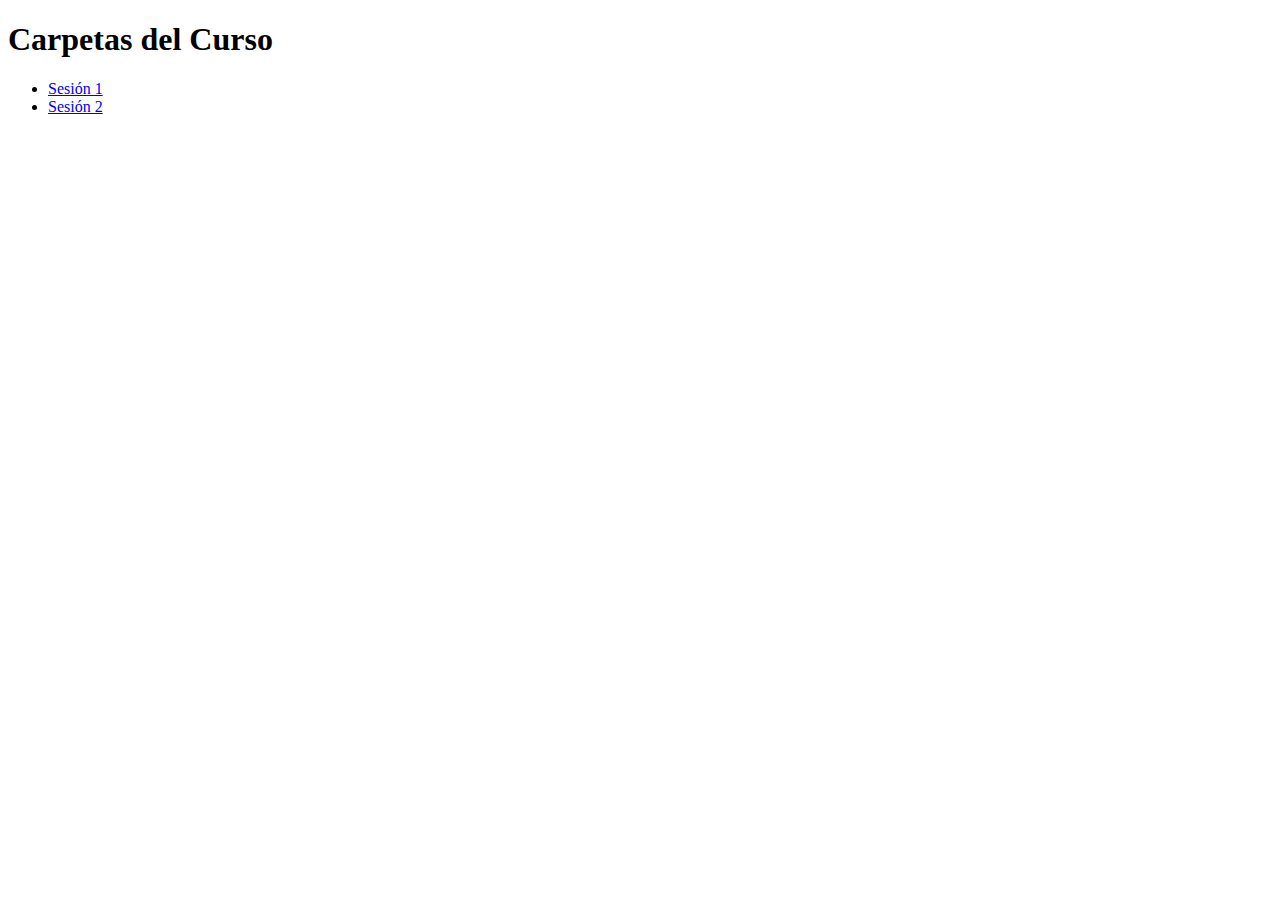
==== index.html @ 56b07d72 "Modificacion para que se viera la carpeta 1" ====
<!DOCTYPE html>
<html lang="en">
<head>
    <meta charset="UTF-8">
    <meta name="viewport" content="width=device-width, initial-scale=1.0">
    <title>Carpetas del Curso</title>
</head>
<body>
    

    <h1>Carpetas del Curso</h1>

        <ul>
            <li>
                <a href="sesion1/index.html">Sesión 1</a>
            </li>
            <li>
                <a href="sesion2/index.html">Sesión 2</a>
            </li>
            
        </ul>

</body>
</html>
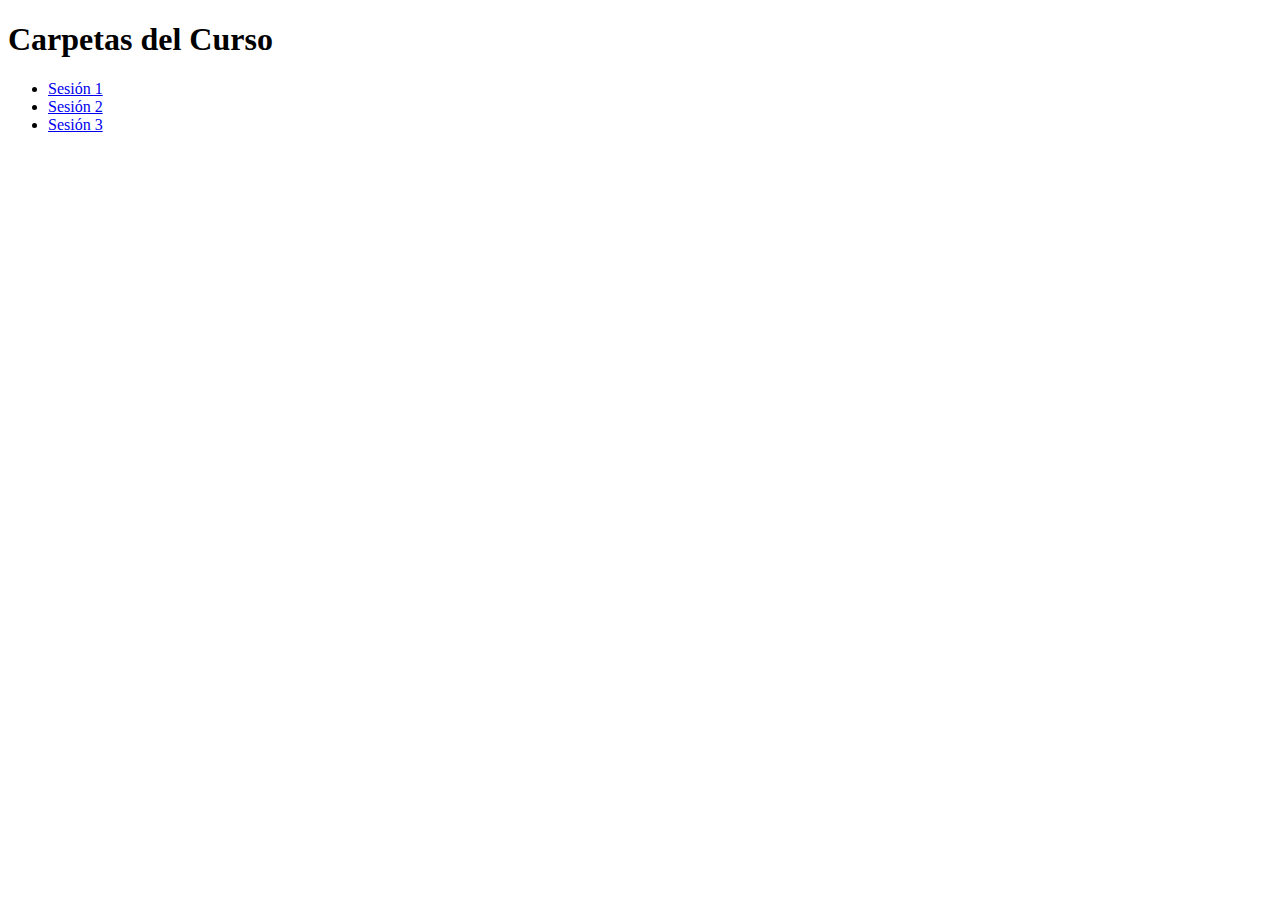
==== commit aa372dfd: "Agregar sesion 3" ====
--- a/index.html
+++ b/index.html
@@ -17,6 +17,9 @@
             <li>
                 <a href="sesion2/index.html">Sesión 2</a>
             </li>
+            <li>
+                <a href="sesion3/index.html">Sesión 3</a>
+            </li>
             
         </ul>
 
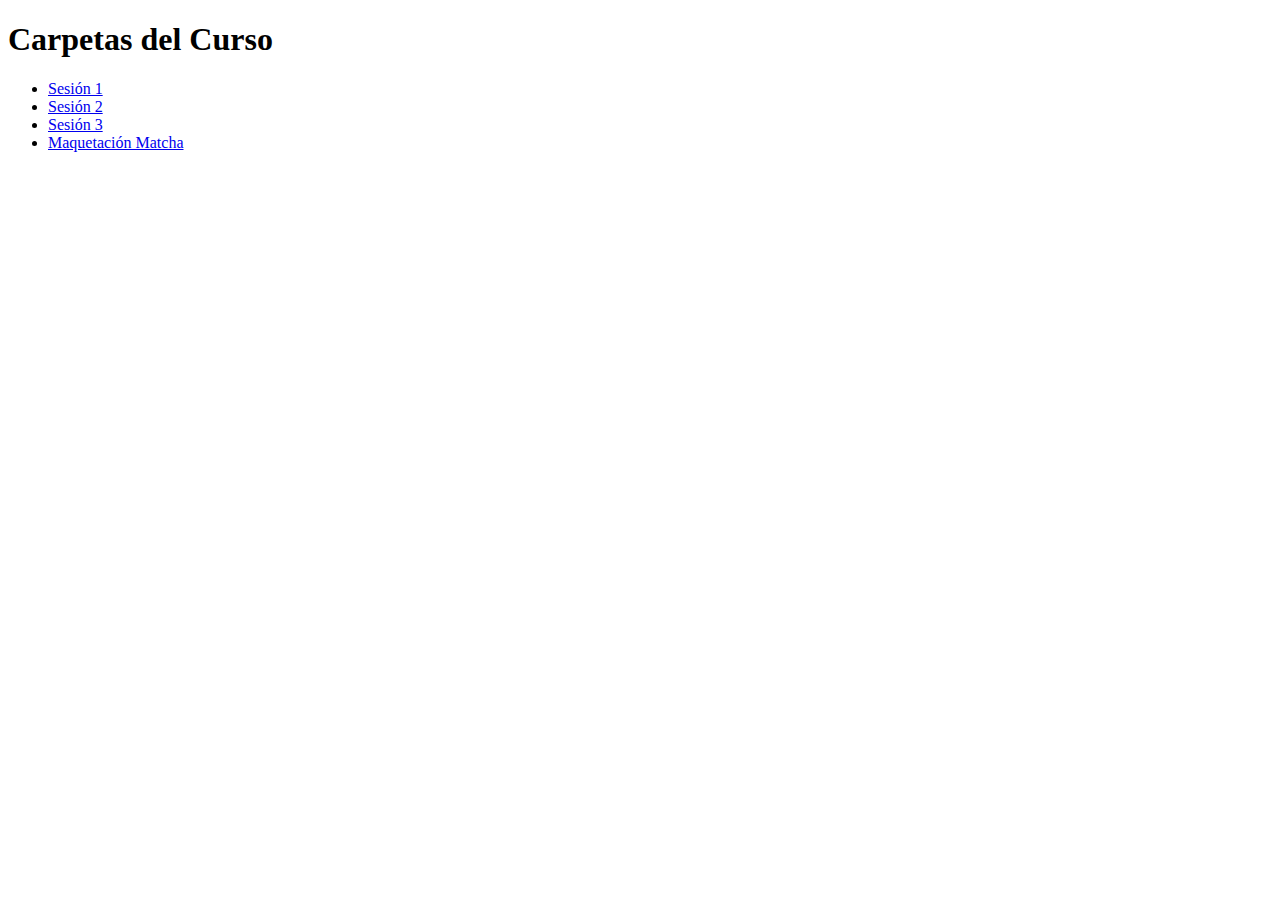
==== commit 61112741: "Maketacion Matcha" ====
--- a/index.html
+++ b/index.html
@@ -1,6 +1,7 @@
 <!DOCTYPE html>
 <html lang="en">
 <head>
+ 
     <meta charset="UTF-8">
     <meta name="viewport" content="width=device-width, initial-scale=1.0">
     <title>Carpetas del Curso</title>
@@ -20,6 +21,10 @@
             <li>
                 <a href="sesion3/index.html">Sesión 3</a>
             </li>
+
+            <li>
+                <a href="Matcha/index.html">Maquetación Matcha</a>
+            </li>
             
         </ul>
 
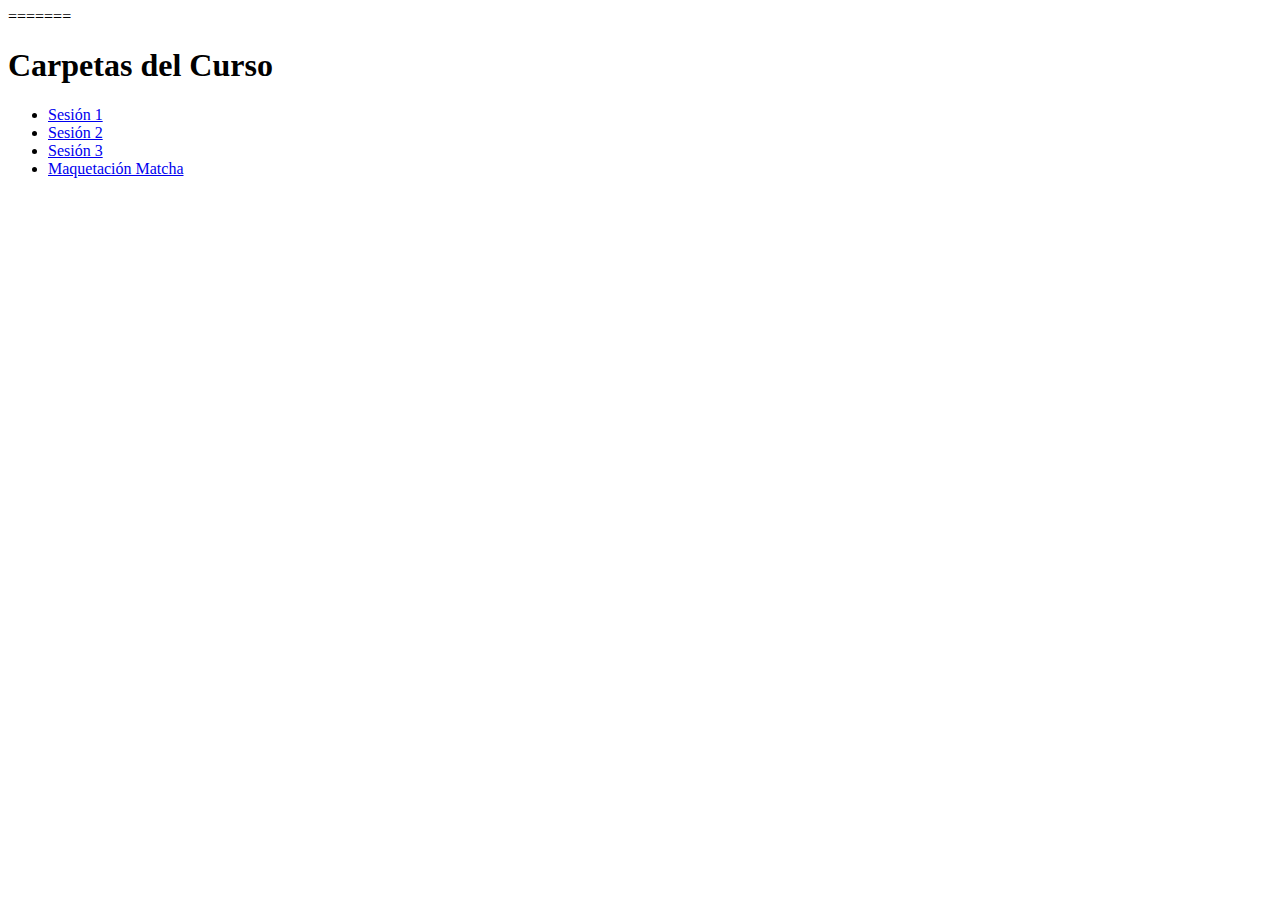
==== commit 7dddb8b8: "Hola" ====
--- a/index.html
+++ b/index.html
@@ -1,7 +1,19 @@
 <!DOCTYPE html>
 <html lang="en">
 <head>
+
+    <!-- Global site tag (gtag.js) - Google Analytics -->
+<script async src="https://www.googletagmanager.com/gtag/js?id=G-50HQWSJXE1"></script>
+<script>
+  window.dataLayer = window.dataLayer || [];
+  function gtag(){dataLayer.push(arguments);}
+  gtag('js', new Date());
+
+  gtag('config', 'G-50HQWSJXE1');
+</script>
+=======
  
+
     <meta charset="UTF-8">
     <meta name="viewport" content="width=device-width, initial-scale=1.0">
     <title>Carpetas del Curso</title>
